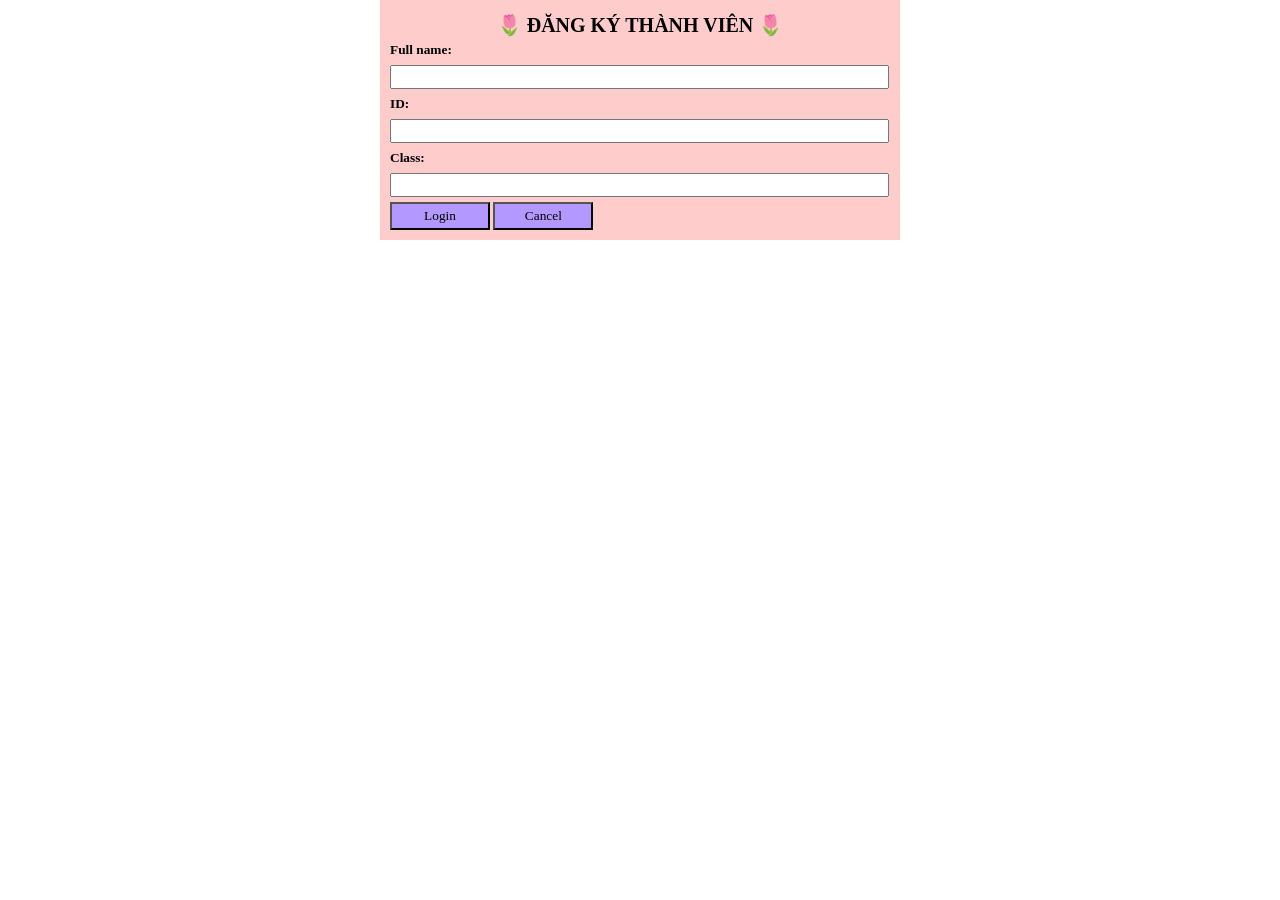
==== html/dang-ky.html @ 1e962517 "update" ====
<!DOCTYPE HTML>
<html lang ="vi">
	<head>
		<title>Thiết kế form đăng ký</title>
		<meta charset ="utf-8">
		<link rel ="stylesheet" href ="../css/style2.css">
	</head>
	<body>
	
		<div class ="container">
			<form id = "frmLogin" action = "xac-thuc.html" method = "get">
			<p id = "tieude"> &#127799 Đăng ký thành viên &#127799</p>
			<div class = "form-group">
				<label for = "txtUsername">Full name: </label>
				<input class = "form-control" type = "text" name = "txtUsername" id = "txtUsername">
			</div>
			
			<div class = "form-group">
				<label for = "txtId">ID: </label>
				<input class = "form-control" type = "Id" name = "txtId" id = "txtId">
			</div>
			
			<div class = "form-group">
				<label for = "txtClass">Class: </label>
				<input class = "form-control" type = "Class" name = "txtClass" id = "txtClass">
			</div>
			
			
			
			<input class = "button" type = "submit" name = "sbLogin" value = "Login">
			<input class = "button"type = "reset" name = "rsCancel" value = "Cancel">
			
		</div>
		
	</body>
</html>
---- css/style2.css ----
*{
	margin: 0px;
	padding: 0px;
	font-family: Georgia;
	font-size: 10pt;
	line-height: 1.5;
}
#tieude{
	font-weight: bolder;
	font-size: 15pt;
	text-transform: uppercase;
	text-align: center;

}
label{
	display: block;
	font-weight: bolder;
}
form{
	width: 100%;
	background-color: #ffcccc;
	max-width: 500px;
	padding: 10px;
	margin: auto;
}
.form-control{
	width: 99%;
	margin: 5px 0px;
}
.button{
	background-color: #b399ff;
	padding:2px;
	width: 100px;
}
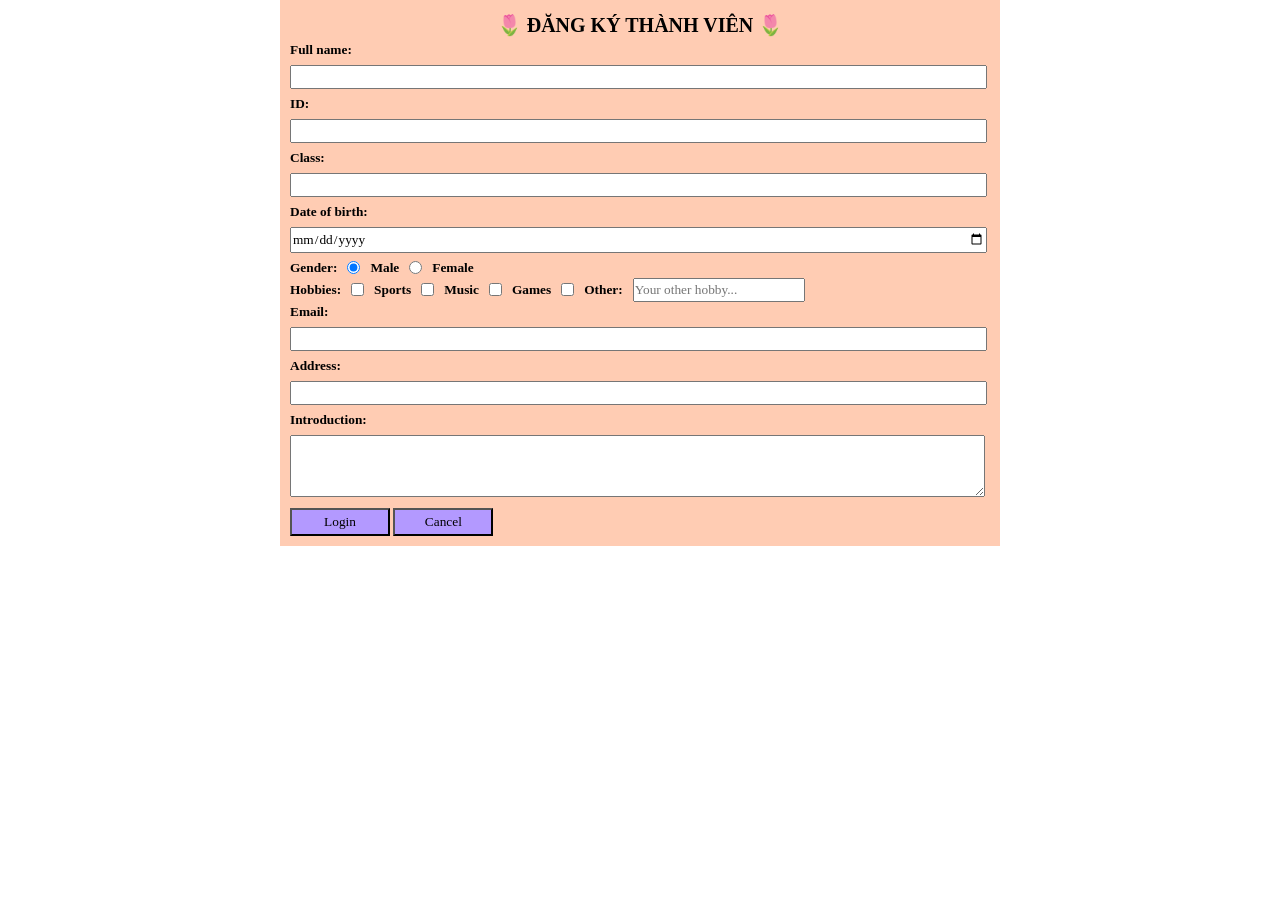
==== commit eeb94f85: "update" ====
--- a/html/dang-ky.html
+++ b/html/dang-ky.html
@@ -10,23 +10,68 @@
 		<div class ="container">
 			<form id = "frmLogin" action = "xac-thuc.html" method = "get">
 			<p id = "tieude"> &#127799 Đăng ký thành viên &#127799</p>
+			
 			<div class = "form-group">
 				<label for = "txtUsername">Full name: </label>
 				<input class = "form-control" type = "text" name = "txtUsername" id = "txtUsername">
 			</div>
 			
-			<div class = "form-group">
-				<label for = "txtId">ID: </label>
-				<input class = "form-control" type = "Id" name = "txtId" id = "txtId">
+			<div class="form-group">
+				<label for="txtID">ID: </label>
+				<input class="form-control" type="text" name="txtID" id="txtID">
 			</div>
-			
-			<div class = "form-group">
-				<label for = "txtClass">Class: </label>
-				<input class = "form-control" type = "Class" name = "txtClass" id = "txtClass">
+
+			<div class="form-group">
+				<label for="txtClass">Class: </label>
+				<input class="form-control" type="text" name="txtClass" id="txtClass">
 			</div>
-			
-			
-			
+
+			<div class="form-group">
+				<label for="txtDOB">Date of birth: </label>
+				<input class="form-control" type="date" name="txtDOB" id="txtDOB">
+			</div>
+
+			<div class="gender-group">
+				<label>Gender: </label>
+				<input type="radio" name="gender" id="Nam" value="Nam" checked>
+				<label for="Nam">Male</label>
+            
+				<input type="radio" name="gender" id="female" value="Female">
+				<label for="female">Female</label>
+			</div>
+
+			<div class="hobbies-group">
+				<label>Hobbies: </label>
+				<input type="checkbox" name="hobbies" id="hobby1" value="Sports">
+				<label for="hobby1">Sports</label>
+            
+				<input type="checkbox" name="hobbies" id="hobby2" value="Music">
+				<label for="hobby2">Music</label>
+				
+				<input type="checkbox" name="hobbies" id="hobby3" value="Games">
+				<label for="hobby3">Games</label>
+				
+				<input type="checkbox" name="hobbies" id="hobbyOther" value="Other">
+				<label for="hobbyOther">Other:</label>
+            
+				<input class="form-control-short" type="text" name="txtHobbyOther" id="txtHobbyOther" placeholder="Your other hobby...">				
+			</div>
+
+			<div class="form-group">
+				<label for="txtEmail">Email: </label>
+				<input class="form-control" type="email" name="txtEmail" id="txtEmail">
+			</div>
+
+			<div class="form-group">
+				<label for="txtAddress">Address: </label>
+				<input class="form-control" type="text" name="txtAddress" id="txtAddress">
+			</div>
+
+			<div class="form-group">
+				<label for="txtIntroduction">Introduction: </label>
+				<textarea class="form-control" name="txtIntroduction" id="txtIntroduction" rows="3"></textarea>
+			</div>
+
 			<input class = "button" type = "submit" name = "sbLogin" value = "Login">
 			<input class = "button"type = "reset" name = "rsCancel" value = "Cancel">
 			
--- a/css/style2.css
+++ b/css/style2.css
@@ -18,8 +18,8 @@
 }
 form{
 	width: 100%;
-	background-color: #ffcccc;
-	max-width: 500px;
+	background-color: #ffccb3;
+	max-width: 700px;
 	padding: 10px;
 	margin: auto;
 }
@@ -32,6 +32,21 @@
 	padding:2px;
 	width: 100px;
 }
+.gender-group{
+    display: flex;   
+    align-items: center; 
+    gap: 10px;          
+}
+.hobbies-group{
+	display: flex;   
+    align-items: center; 
+    gap: 10px;       
+	
+}
+body{
+	font-family: Georgia;
+}
+
 
 	
 
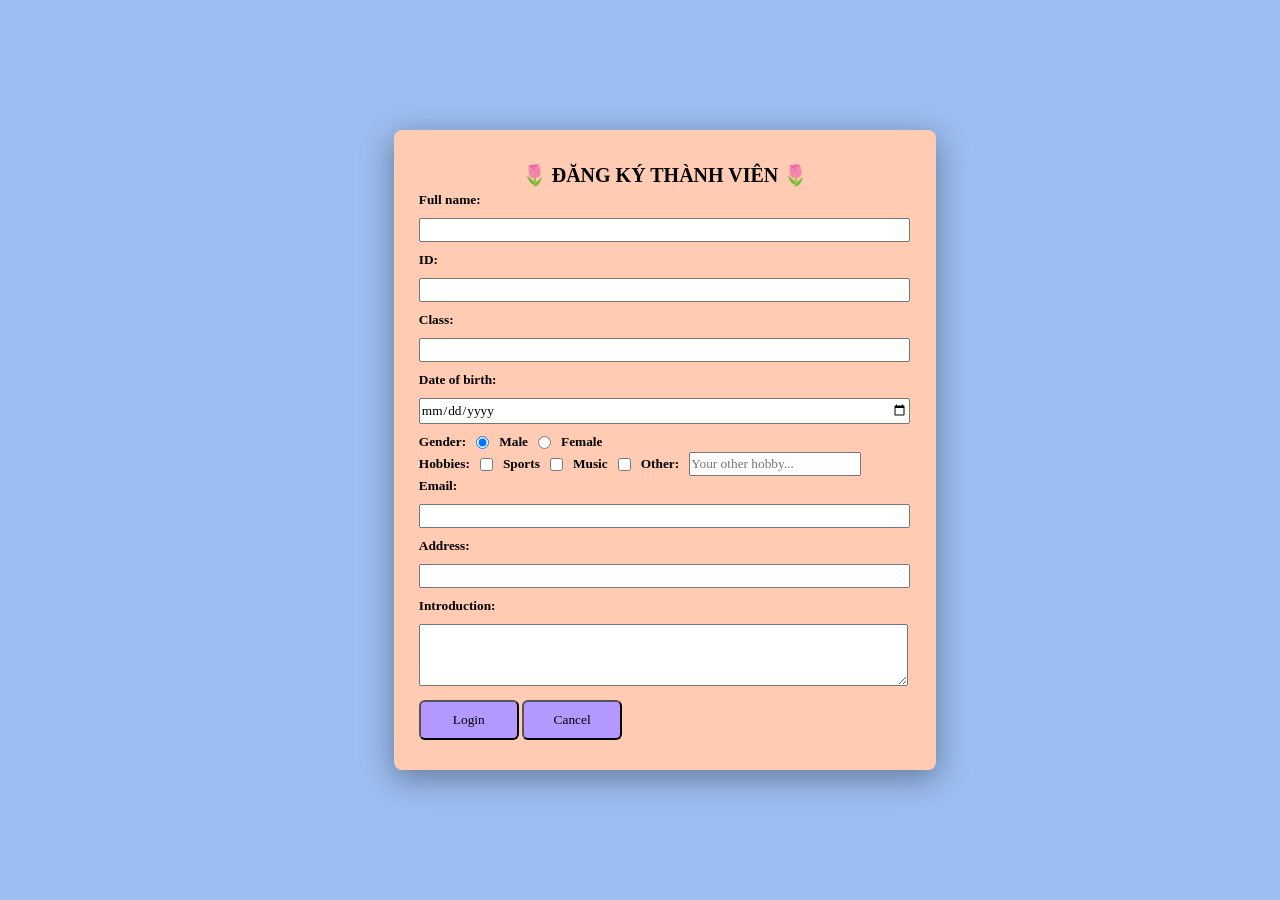
==== commit 34f6d11a: "update CSS" ====
--- a/html/dang-ky.html
+++ b/html/dang-ky.html
@@ -48,9 +48,6 @@
 				<input type="checkbox" name="hobbies" id="hobby2" value="Music">
 				<label for="hobby2">Music</label>
 				
-				<input type="checkbox" name="hobbies" id="hobby3" value="Games">
-				<label for="hobby3">Games</label>
-				
 				<input type="checkbox" name="hobbies" id="hobbyOther" value="Other">
 				<label for="hobbyOther">Other:</label>
             
--- a/css/style2.css
+++ b/css/style2.css
@@ -19,18 +19,22 @@
 form{
 	width: 100%;
 	background-color: #ffccb3;
-	max-width: 700px;
-	padding: 10px;
+	max-width: 500px;
+	padding: 30px 25px;
 	margin: auto;
+	border-radius: 8px;
+	box-shadow: 0 8px 32px 0 rgba(0, 0, 0, 0.37);
 }
 .form-control{
 	width: 99%;
-	margin: 5px 0px;
+	margin: 8px 0px;
 }
 .button{
 	background-color: #b399ff;
 	padding:2px;
 	width: 100px;
+	padding: 8px 16px;       
+	border-radius: 6px;
 }
 .gender-group{
     display: flex;   
@@ -45,6 +49,11 @@
 }
 body{
 	font-family: Georgia;
+	background-color: #9cbef0; 
+    display: flex;
+	justify-content: center;   
+    align-items: center;
+	min-height: 100vh;
 }
 
 
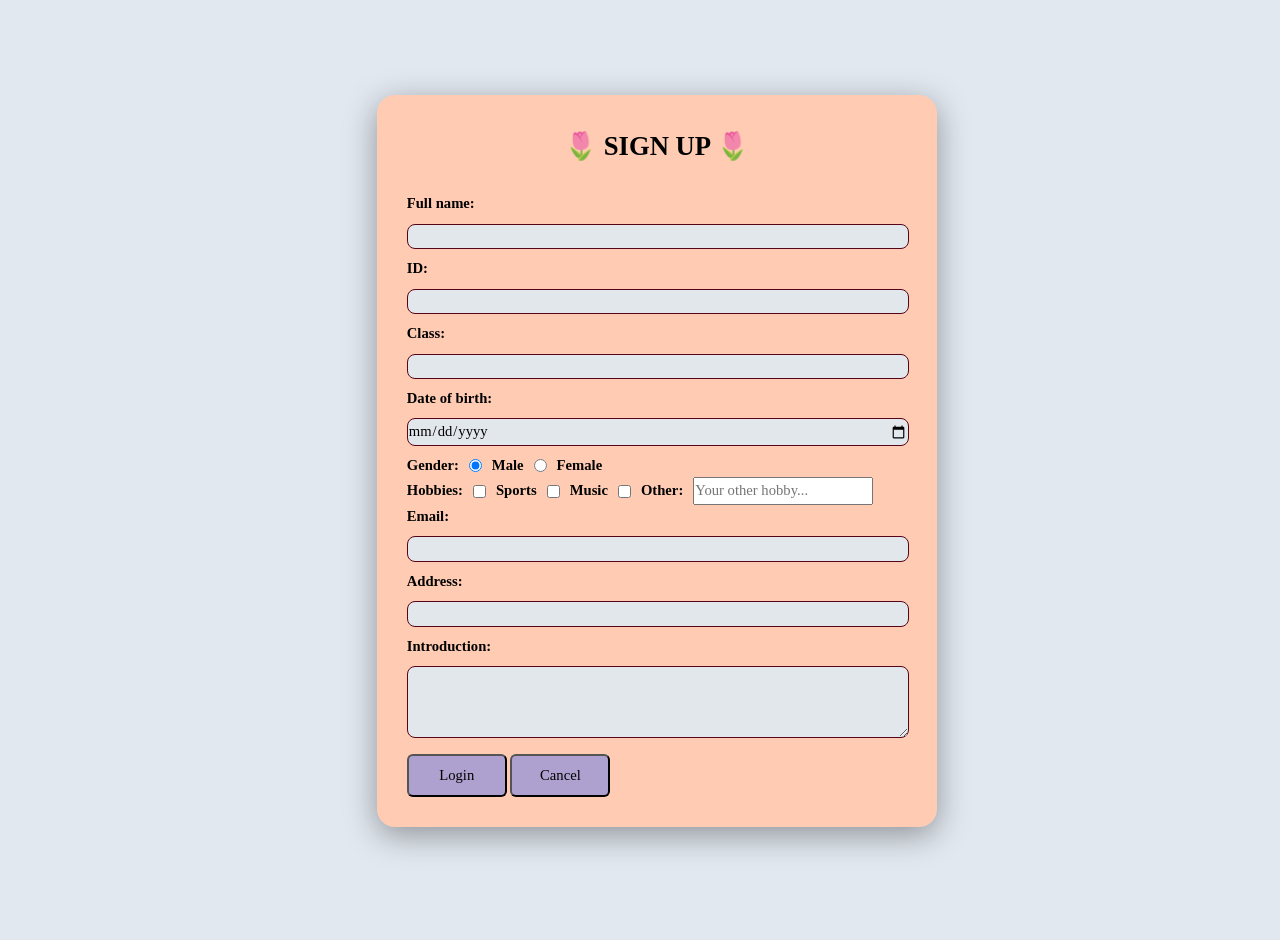
==== commit 778bb33d: "update CSS" ====
--- a/html/dang-ky.html
+++ b/html/dang-ky.html
@@ -9,7 +9,7 @@
 	
 		<div class ="container">
 			<form id = "frmLogin" action = "xac-thuc.html" method = "get">
-			<p id = "tieude"> &#127799 Đăng ký thành viên &#127799</p>
+			<p id = "tieude"> &#127799 Sign Up &#127799</p>
 			
 			<div class = "form-group">
 				<label for = "txtUsername">Full name: </label>
--- a/css/style2.css
+++ b/css/style2.css
@@ -2,14 +2,24 @@
 	margin: 0px;
 	padding: 0px;
 	font-family: Georgia;
-	font-size: 10pt;
-	line-height: 1.5;
+	font-size: 11pt;
+	line-height: 1.6;
 }
+body{
+	background-color: #e2e8f0; 
+    display: flex;
+	justify-content: center;   
+    align-items: center;
+	min-height: 100vh;
+	padding: 20px;
+}
+
 #tieude{
 	font-weight: bolder;
-	font-size: 15pt;
+	font-size: 20pt;
 	text-transform: uppercase;
 	text-align: center;
+	margin-bottom: 25px;
 
 }
 label{
@@ -20,21 +30,31 @@
 	width: 100%;
 	background-color: #ffccb3;
 	max-width: 500px;
-	padding: 30px 25px;
+	padding: 30px 30px;
 	margin: auto;
-	border-radius: 8px;
+	border-radius: 18px;
 	box-shadow: 0 8px 32px 0 rgba(0, 0, 0, 0.37);
+	margin-bottom: 18px;
 }
 .form-control{
-	width: 99%;
+	width: 100%;
 	margin: 8px 0px;
+	border: 1px solid #580318;
+	border-radius: 8px;
+	background-color: #e2e7ec;
+}
+.form-control:focus {
+   /* Đổi màu viền khi click vào */
+    background-color: #ffffff;
+  
 }
 .button{
-	background-color: #b399ff;
-	padding:2px;
+	background-color: #aea1cf;
+	padding:12px;
 	width: 100px;
 	padding: 8px 16px;       
 	border-radius: 6px;
+	
 }
 .gender-group{
     display: flex;   
@@ -44,17 +64,12 @@
 .hobbies-group{
 	display: flex;   
     align-items: center; 
-    gap: 10px;       
-	
+    gap: 10px;    
 }
-body{
-	font-family: Georgia;
-	background-color: #9cbef0; 
-    display: flex;
-	justify-content: center;   
-    align-items: center;
-	min-height: 100vh;
+textarea.form-control {
+    resize: vertical; /* Chỉ cho phép kéo dãn theo chiều dọc */
 }
+
 
 
 	
